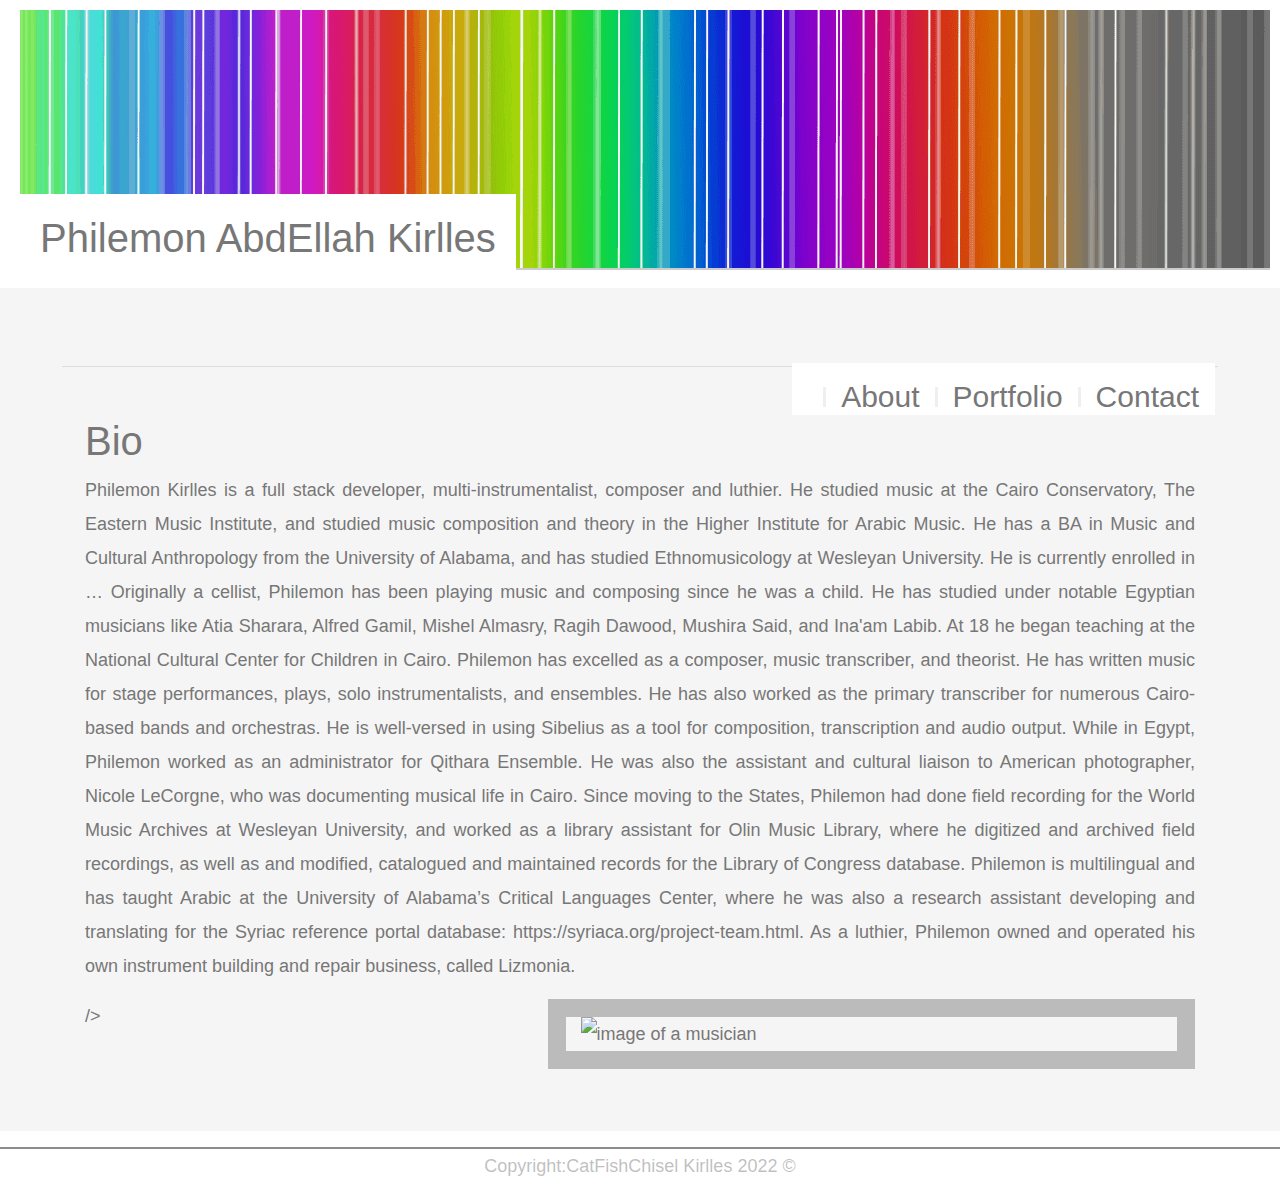
==== index.html @ 481f8496 "t" ====
<!DOCTYPE html>
<html lang="en">
  <head>
    <meta charset="UTF-8" />
    <meta http-equiv="X-UA-Compatible" content="IE=edge" />
    <meta
      name="viewport"
      content="width=device-width, initial-scale=1, shrink-to-fit=no"
    />
    <title>Portfolio: Philemon AbdEllah Kirlles - Software Developer</title>
    <link
      rel="stylesheet"
      href="https://cdn.jsdelivr.net/npm/bootstrap@4.3.1/dist/css/bootstrap.min.css"
      integrity="sha384-ggOyR0iXCbMQv3Xipma34MD+dH/1fQ784/j6cY/iJTQUOhcWr7x9JvoRxT2MZw1T"
      crossorigin="anonymous"
    />
    <link rel="stylesheet" type="text/css" href="assets/css/style.css" />
  </head>

  <body>
    <header >
        <div class="name">
         <h1>Philemon AbdEllah Kirlles</h1>
        </div>
      
    </header>

          <div class="main-section" class="grid">


            <hr />
         
            <div class="container" >
             <div>
                <nav
                  class="navbar">
                  <a href="#">About</a>
                  <a href="portfolio.html">Portfolio</a>
                  <a href="contact.html">Contact</a>
                </nav>
            </div>

        <br>
    
            <div class="bio-text">
            <h1 class="section-heading">Bio</h1>
            <p >
              Philemon Kirlles is a full stack developer, multi-instrumentalist,
              composer and luthier. He studied music at the Cairo Conservatory,
              The Eastern Music Institute, and studied music composition and
              theory in the Higher Institute for Arabic Music. He has a BA in
              Music and Cultural Anthropology from the University of Alabama,
              and has studied Ethnomusicology at Wesleyan University. He is
              currently enrolled in … Originally a cellist, Philemon has been
              playing music and composing since he was a child. He has studied
              under notable Egyptian musicians like Atia Sharara, Alfred Gamil,
              Mishel Almasry, Ragih Dawood, Mushira Said, and Ina'am Labib. At
              18 he began teaching at the National Cultural Center for Children
              in Cairo. Philemon has excelled as a composer, music transcriber,
              and theorist. He has written music for stage performances, plays,
              solo instrumentalists, and ensembles. He has also worked as the
              primary transcriber for numerous Cairo-based bands and orchestras.
              He is well-versed in using Sibelius as a tool for composition,
              transcription and audio output. While in Egypt, Philemon worked as
              an administrator for Qithara Ensemble. He was also the assistant
              and cultural liaison to American photographer, Nicole LeCorgne,
              who was documenting musical life in Cairo. Since moving to the
              States, Philemon had done field recording for the World Music
              Archives at Wesleyan University, and worked as a library assistant
              for Olin Music Library, where he digitized and archived field
              recordings, as well as and modified, catalogued and maintained
              records for the Library of Congress database. Philemon is
              multilingual and has taught Arabic at the University of Alabama’s
              Critical Languages Center, where he was also a research assistant
              developing and translating for the Syriac reference portal
              database: https://syriaca.org/project-team.html. As a luthier,
              Philemon owned and operated his own instrument building and repair
              business, called Lizmonia.
            </p>
             
                <img 
                 src="https://upload.wikimedia.org/wikipedia/commons/5/55/Philemon_AbdEllah_Kirlles_3738.jpg" alt="image of a musician"
                 class="bio-mage col-7">
                 />  

            </div>
          </div>
          </div>

          <footer>
            <div class="footer">
              <p>Copyright:CatFishChisel Kirlles 2022 &copy; </p>
            </div>
          </footer>

  </body>
</html>
---- assets/css/style.css ----
body {
  width: 100%;
  flex-wrap: wrap;
  font-family: sans-serif,Impact,'Arial Narrow Bold', Arial, Helvetica;
  font-size: 18px;
  line-height: 34px;
  color: #777777;
}
/* header */
header {
  background-image: url(../images/NicePng_grid-background-png_1014345.png);    
  border-bottom: 2px solid #cccccc;
  height: 260px;
  margin:10px 10px 10px 20px;
  
}

.name {
  margin-left: 0px;
  margin-top: 184px;
  padding: 20px;
  color: #777777;
  height: 76px;
  float:left;
  text-align: left;
  background-color: white;
}
/* navbar */

nav {
   display: inline;
   float: right;
   background-color: white;
   font-size: 30px;
   padding: 40px;
   margin: -20px -20px 0px auto;

}
nav a {
    display: inline;
    padding-left: 15px;
    margin-left: 15px;
    line-height: 20px;
    margin-top: 16px;
    color: #777777;
    border-left: 3px solid #efefef;
}

nav a:hover {
    font-weight: bold;
} 


.main-section {

  display: inline-block;
  width:100%;
  padding: 62px;
  margin: auto; 
  background-color: whitesmoke;
  margin-top: 8px;
  margin-bottom: 16px;
 

}
  .bio-text{
 text-align:justify;



}


img {
  border: #7777 solid 18px;
 float: right;

}

  /* footer */
 
  footer{
    width: 100%;
    color: #7777;
    border-top: 2px solid #8b8d8d;
    text-align: center;
    font-size: 18px;

}
/* portfolio page */

.portfolio-image {
    position: absolute;
    width: 200px;
    margin: 20px 20px 20px 0;
    display: flex;
    flex-basis: auto;
    position: relative;
    

  }

div.portfolio-banner:hover {
    background-color: #dcc178;
    font-style: italic;
    font-size: larger;
    color: #777777;

}

.portfolio-image:hover {
  opacity: 8.0;

}

/* contact page */
input[type=text] {
    width: 100%;
    padding: 10px 10px;
    margin: 8px 0;
    display: inline-block;
    border: 1px solid #cccccc;
    font-size: 14px;
    box-sizing: border-box;
    outline: none;
  }
  input[type=text]:focus {
    border: 3px solid #555555;
  }
  textarea {
    width: 100%;
    height: 200px;
    padding: 10px 10px;
    margin: 8px 0;
    box-sizing: border-box;
    border: 1px solid #ccc;
    font-size: 14px;
    resize: none;
    outline: none;
  }
  textarea:focus {
    border: 3px solid #555555;
  }
  input[type=submit] {
    background-color: #404342;
    border: none;
    color: white;
    padding: 10px 10px;
    text-decoration: none;
    font-size: 14px;
    margin: 4px 2px;
    cursor: pointer;
  }
  input[type=submit]:active {
    background-color: #dcc178;
  }
  /* On screens that are 980px wide or less*/
@media screen and (max-width: 980px) {
  .container {
    width: 750px;
}
.main-section {
    width: 750px;
   } 
}

/* On screens that are 768px wide or less, make the column narrower */
@media screen and (max-width: 768) {
  .container {
    width: 600px;
}
.main-section {
    width: 600px;
   }  
}
/* On screens that are 640px wide or less, make the columns stack on top of each other instead of next to each other */
@media screen and (max-width: 640px) {
  body {
    background-image: none;
  }
  .container {
    width: 100%;
}
.main-section {
    width: 100%;
    overflow: none;
}
}
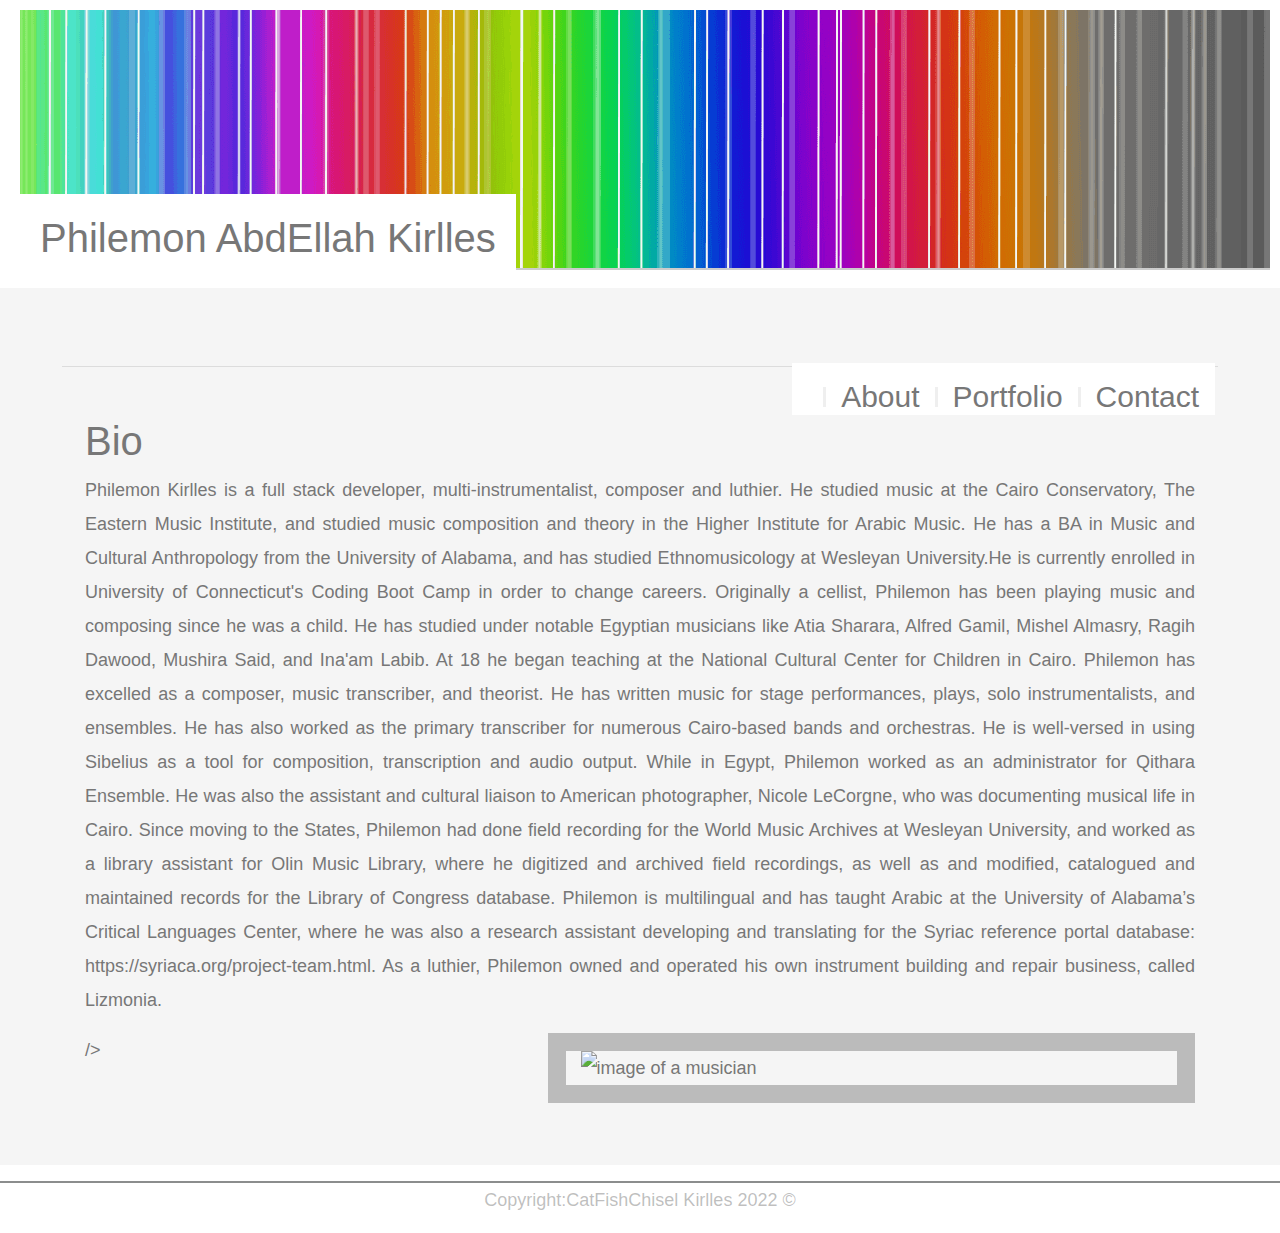
==== commit 2e570571: "typo, and live link" ====
--- a/index.html
+++ b/index.html
@@ -18,80 +18,79 @@
   </head>
 
   <body>
-    <header >
-        <div class="name">
-         <h1>Philemon AbdEllah Kirlles</h1>
-        </div>
-      
+    <header>
+      <div class="name">
+        <h1>Philemon AbdEllah Kirlles</h1>
+      </div>
     </header>
 
-          <div class="main-section" class="grid">
+    <div class="main-section" class="grid">
+      <hr />
 
+      <div class="container">
+        <div>
+          <nav class="navbar">
+            <a href="#">About</a>
+            <a href="portfolio.html">Portfolio</a>
+            <a href="contact.html">Contact</a>
+          </nav>
+        </div>
 
-            <hr />
-         
-            <div class="container" >
-             <div>
-                <nav
-                  class="navbar">
-                  <a href="#">About</a>
-                  <a href="portfolio.html">Portfolio</a>
-                  <a href="contact.html">Contact</a>
-                </nav>
-            </div>
+        <br />
 
-        <br>
-    
-            <div class="bio-text">
-            <h1 class="section-heading">Bio</h1>
-            <p >
-              Philemon Kirlles is a full stack developer, multi-instrumentalist,
-              composer and luthier. He studied music at the Cairo Conservatory,
-              The Eastern Music Institute, and studied music composition and
-              theory in the Higher Institute for Arabic Music. He has a BA in
-              Music and Cultural Anthropology from the University of Alabama,
-              and has studied Ethnomusicology at Wesleyan University. He is
-              currently enrolled in … Originally a cellist, Philemon has been
-              playing music and composing since he was a child. He has studied
-              under notable Egyptian musicians like Atia Sharara, Alfred Gamil,
-              Mishel Almasry, Ragih Dawood, Mushira Said, and Ina'am Labib. At
-              18 he began teaching at the National Cultural Center for Children
-              in Cairo. Philemon has excelled as a composer, music transcriber,
-              and theorist. He has written music for stage performances, plays,
-              solo instrumentalists, and ensembles. He has also worked as the
-              primary transcriber for numerous Cairo-based bands and orchestras.
-              He is well-versed in using Sibelius as a tool for composition,
-              transcription and audio output. While in Egypt, Philemon worked as
-              an administrator for Qithara Ensemble. He was also the assistant
-              and cultural liaison to American photographer, Nicole LeCorgne,
-              who was documenting musical life in Cairo. Since moving to the
-              States, Philemon had done field recording for the World Music
-              Archives at Wesleyan University, and worked as a library assistant
-              for Olin Music Library, where he digitized and archived field
-              recordings, as well as and modified, catalogued and maintained
-              records for the Library of Congress database. Philemon is
-              multilingual and has taught Arabic at the University of Alabama’s
-              Critical Languages Center, where he was also a research assistant
-              developing and translating for the Syriac reference portal
-              database: https://syriaca.org/project-team.html. As a luthier,
-              Philemon owned and operated his own instrument building and repair
-              business, called Lizmonia.
-            </p>
-             
-                <img 
-                 src="https://upload.wikimedia.org/wikipedia/commons/5/55/Philemon_AbdEllah_Kirlles_3738.jpg" alt="image of a musician"
-                 class="bio-mage col-7">
-                 />  
+        <div class="bio-text">
+          <h1 class="section-heading">Bio</h1>
+          <p>
+            Philemon Kirlles is a full stack developer, multi-instrumentalist,
+            composer and luthier. He studied music at the Cairo Conservatory,
+            The Eastern Music Institute, and studied music composition and
+            theory in the Higher Institute for Arabic Music. He has a BA in
+            Music and Cultural Anthropology from the University of Alabama, and
+            has studied Ethnomusicology at Wesleyan University.He is currently
+            enrolled in University of Connecticut's Coding Boot Camp in order to
+            change careers. 
+            </b>
+            Originally a cellist, Philemon has been playing
+            music and composing since he was a child. He has studied under
+            notable Egyptian musicians like Atia Sharara, Alfred Gamil, Mishel
+            Almasry, Ragih Dawood, Mushira Said, and Ina'am Labib. At 18 he
+            began teaching at the National Cultural Center for Children in
+            Cairo. Philemon has excelled as a composer, music transcriber, and
+            theorist. He has written music for stage performances, plays, solo
+            instrumentalists, and ensembles. He has also worked as the primary
+            transcriber for numerous Cairo-based bands and orchestras. He is
+            well-versed in using Sibelius as a tool for composition,
+            transcription and audio output. While in Egypt, Philemon worked as
+            an administrator for Qithara Ensemble. He was also the assistant and
+            cultural liaison to American photographer, Nicole LeCorgne, who was
+            documenting musical life in Cairo. Since moving to the States,
+            Philemon had done field recording for the World Music Archives at
+            Wesleyan University, and worked as a library assistant for Olin
+            Music Library, where he digitized and archived field recordings, as
+            well as and modified, catalogued and maintained records for the
+            Library of Congress database. Philemon is multilingual and has
+            taught Arabic at the University of Alabama’s Critical Languages
+            Center, where he was also a research assistant developing and
+            translating for the Syriac reference portal database:
+            https://syriaca.org/project-team.html. As a luthier, Philemon owned
+            and operated his own instrument building and repair business, called
+            Lizmonia.
+          </p>
 
-            </div>
-          </div>
-          </div>
+          <img
+            src="https://upload.wikimedia.org/wikipedia/commons/5/55/Philemon_AbdEllah_Kirlles_3738.jpg"
+            alt="image of a musician"
+            class="bio-mage col-7"
+          />
+          />
+        </div>
+      </div>
+    </div>
 
-          <footer>
-            <div class="footer">
-              <p>Copyright:CatFishChisel Kirlles 2022 &copy; </p>
-            </div>
-          </footer>
-
+    <footer>
+      <div class="footer">
+        <p>Copyright:CatFishChisel Kirlles 2022 &copy;</p>
+      </div>
+    </footer>
   </body>
 </html>
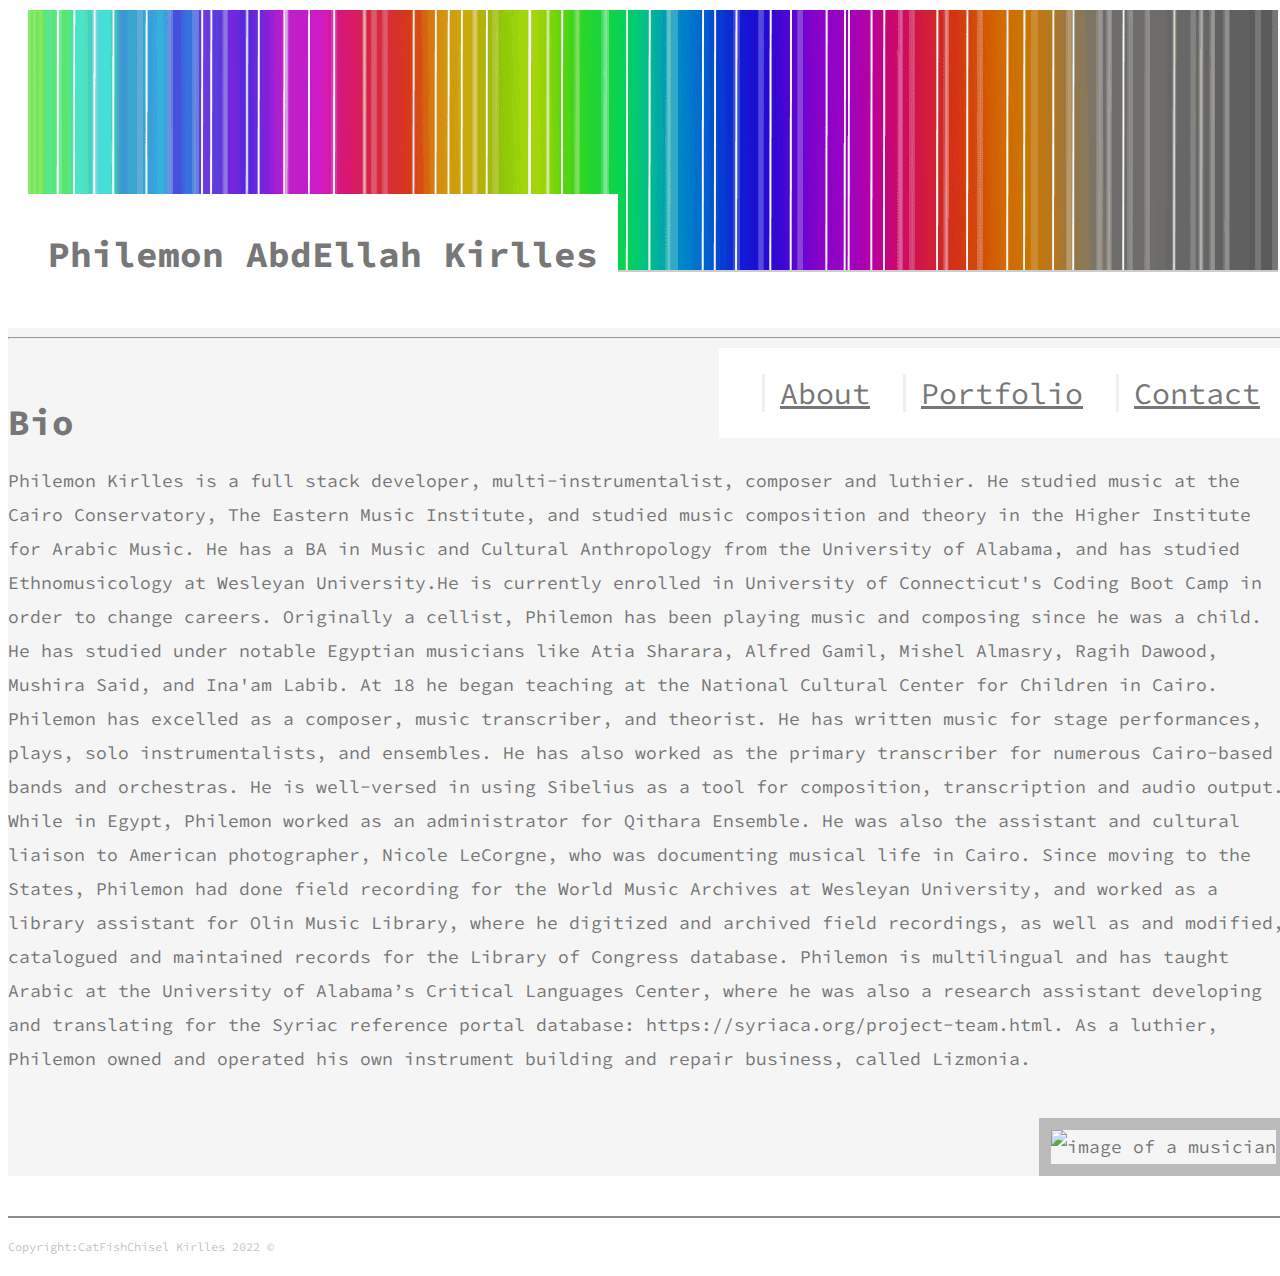
==== commit 7e096d96: "delete ds_store" ====
--- a/index.html
+++ b/index.html
@@ -9,11 +9,7 @@
     />
     <title>Portfolio: Philemon AbdEllah Kirlles - Software Developer</title>
     <link
-      rel="stylesheet"
-      href="https://cdn.jsdelivr.net/npm/bootstrap@4.3.1/dist/css/bootstrap.min.css"
-      integrity="sha384-ggOyR0iXCbMQv3Xipma34MD+dH/1fQ784/j6cY/iJTQUOhcWr7x9JvoRxT2MZw1T"
-      crossorigin="anonymous"
-    />
+     
     <link rel="stylesheet" type="text/css" href="assets/css/style.css" />
   </head>
 
@@ -82,7 +78,6 @@
             alt="image of a musician"
             class="bio-mage col-7"
           />
-          />
         </div>
       </div>
     </div>
--- a/assets/css/style.css
+++ b/assets/css/style.css
@@ -1,9 +1,9 @@
-
+@import url('https://fonts.googleapis.com/css2?family=Roboto:ital,wght@0,100;0,400;0,700;1,700&family=Source+Code+Pro:ital,wght@0,200;0,400;0,700;1,700&display=swap');
 
 body {
   width: 100%;
   flex-wrap: wrap;
-  font-family: sans-serif,Impact,'Arial Narrow Bold', Arial, Helvetica;
+  font-family: 'Source Code Pro', monospace;
   font-size: 18px;
   line-height: 34px;
   color: #777777;
@@ -34,9 +34,9 @@
    float: right;
    background-color: white;
    font-size: 30px;
-   padding: 40px;
-   margin: -20px -20px 0px auto;
-
+   padding: 28px;
+/*    margin: -20px -20px 0px auto;
+ */
 }
 nav a {
     display: inline;
@@ -49,7 +49,9 @@
 }
 
 nav a:hover {
-    font-weight: bold;
+  font-weight: bold;
+  color: #cdcdf4;
+  
 } 
 
 
@@ -57,16 +59,17 @@
 
   display: inline-block;
   width:100%;
-  padding: 62px;
   margin: auto; 
   background-color: whitesmoke;
-  margin-top: 8px;
+  margin-top: 18px;
   margin-bottom: 16px;
  
 
 }
   .bio-text{
- text-align:justify;
+ text-align:left;
+    
+    
 
 
 
@@ -74,8 +77,10 @@
 
 
 img {
-  border: #7777 solid 18px;
+  border: #7777 solid 12px;
  float: right;
+  max-width: 25%;
+  margin-top: 24px;
 
 }
 
@@ -85,14 +90,14 @@
     width: 100%;
     color: #7777;
     border-top: 2px solid #8b8d8d;
-    text-align: center;
-    font-size: 18px;
+    text-align: left;
+    font-size: 12px;
+    margin-top: 24px;
 
 }
 /* portfolio page */
 
 .portfolio-image {
-    position: absolute;
     width: 200px;
     margin: 20px 20px 20px 0;
     display: flex;
